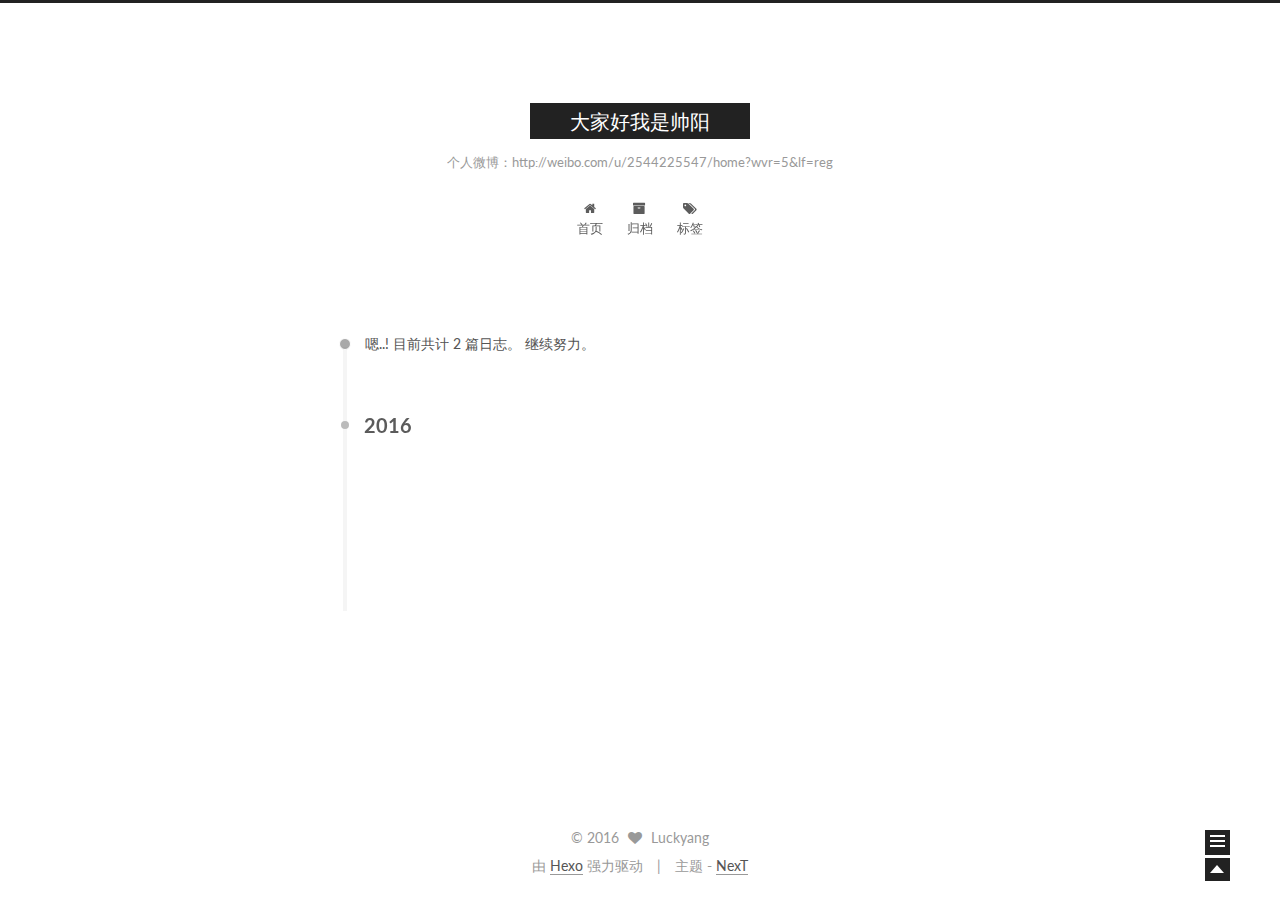
==== archives/index.html @ d1cc98b2 "newBlog" ====
<!doctype html>
<html class="theme-next   use-motion ">
<head>
  <meta charset="UTF-8"/>
<meta http-equiv="X-UA-Compatible" content="IE=edge,chrome=1" />
<meta name="viewport" content="width=device-width, initial-scale=1, maximum-scale=1"/>



<meta http-equiv="Cache-Control" content="no-transform" />
<meta http-equiv="Cache-Control" content="no-siteapp" />












  <link href="/vendors/fancybox/source/jquery.fancybox.css?v=2.1.5" rel="stylesheet" type="text/css"/>




  <link href="//fonts.googleapis.com/css?family=Lato:300,400,700,400italic&subset=latin,latin-ext" rel="stylesheet" type="text/css">



<link href="/vendors/font-awesome/css/font-awesome.min.css?v=4.4.0" rel="stylesheet" type="text/css" />

<link href="/css/main.css?v=0.4.5.2" rel="stylesheet" type="text/css" />


  <meta name="keywords" content="HEXO NEXT" />








  <link rel="shortcut icon" type="image/x-icon" href="/favicon.ico?v=0.4.5.2" />






<meta name="description">
<meta property="og:type" content="website">
<meta property="og:title" content="大家好我是帅阳">
<meta property="og:url" content="http://yoursite.com/archives/index.html">
<meta property="og:site_name" content="大家好我是帅阳">
<meta property="og:description">
<meta name="twitter:card" content="summary">
<meta name="twitter:title" content="大家好我是帅阳">
<meta name="twitter:description">



<script type="text/javascript" id="hexo.configuration">
  var CONFIG = {
    scheme: '',
    sidebar: 'post',
    motion: true
  };
</script>

  <title> 归档 | 大家好我是帅阳 </title>
</head>

<body itemscope itemtype="http://schema.org/WebPage" lang="zh-Hans">

  <!--[if lte IE 8]>
  <div style=' clear: both; height: 59px; padding:0 0 0 15px; position: relative;margin:0 auto;'>
    <a href="http://windows.microsoft.com/en-US/internet-explorer/products/ie/home?ocid=ie6_countdown_bannercode">
      <img src="http://7u2nvr.com1.z0.glb.clouddn.com/picouterie.jpg" border="0" height="42" width="820"
           alt="You are using an outdated browser. For a faster, safer browsing experience, upgrade for free today or use other browser ,like chrome firefox safari."
           style='margin-left:auto;margin-right:auto;display: block;'/>
    </a>
  </div>
<![endif]-->
  






  <div class="container one-column  page-archive ">
    <div class="headband"></div>

    <header id="header" class="header" itemscope itemtype="http://schema.org/WPHeader">
      <div class="header-inner"><div class="site-meta ">
  

  <div class="custom-logo-site-title">
    <a href="/"  class="brand" rel="start">
      <span class="logo-line-before"><i></i></span>
      <span class="site-title">大家好我是帅阳</span>
      <span class="logo-line-after"><i></i></span>
    </a>
  </div>
  <p class="site-subtitle">个人微博：http://weibo.com/u/2544225547/home?wvr=5&lf=reg</p>
</div>

<div class="site-nav-toggle">
  <button>
    <span class="btn-bar"></span>
    <span class="btn-bar"></span>
    <span class="btn-bar"></span>
  </button>
</div>

<nav class="site-nav">
  

  
    <ul id="menu" class="menu ">
      
        
        <li class="menu-item menu-item-home">
          <a href="/" rel="section">
            
              <i class="menu-item-icon fa fa-home fa-fw"></i> <br />
            
            首页
          </a>
        </li>
      
        
        <li class="menu-item menu-item-archives">
          <a href="/archives" rel="section">
            
              <i class="menu-item-icon fa fa-archive fa-fw"></i> <br />
            
            归档
          </a>
        </li>
      
        
        <li class="menu-item menu-item-tags">
          <a href="/tags" rel="section">
            
              <i class="menu-item-icon fa fa-tags fa-fw"></i> <br />
            
            标签
          </a>
        </li>
      

      
      
    </ul>
  

  
</nav>

 </div>
    </header>

    <main id="main" class="main">
      <div class="main-inner">
        <div id="content" class="content">
          

  <section id="posts" class="posts-collapse">
    <span class="archive-move-on"></span>

    <span class="archive-page-counter">
      
      
      
        
      
      嗯..! 目前共计 2 篇日志。 继续努力。
    </span>

    

      
      
      

      
        
        <div class="collection-title">
          <h2 class="archive-year motion-element" id="archive-year-2016">2016</h2>
        </div>
      
      

      

  <article class="post post-type-normal" itemscope itemtype="http://schema.org/Article">
    <header class="post-header">

      <h1 class="post-title">
        
            <a class="post-title-link" href="/2016/01/12/个人介绍/" itemprop="url">
              
                <span itemprop="name">个人介绍</span>
              
            </a>
        
      </h1>

      <div class="post-meta">
        <time class="post-time" itemprop="dateCreated"
              datetime="2016-01-12T20:15:22+08:00"
              content="2016-01-12" >
          01-12
        </time>
      </div>

    </header>
  </article>



    

      
      
      

      
      

      

  <article class="post post-type-normal" itemscope itemtype="http://schema.org/Article">
    <header class="post-header">

      <h1 class="post-title">
        
            <a class="post-title-link" href="/2016/01/10/hello-world/" itemprop="url">
              
                <span itemprop="name">Hello World</span>
              
            </a>
        
      </h1>

      <div class="post-meta">
        <time class="post-time" itemprop="dateCreated"
              datetime="2016-01-10T16:13:03+08:00"
              content="2016-01-10" >
          01-10
        </time>
      </div>

    </header>
  </article>



    

  </section>

  



        </div>

        


        

      </div>

      
        
  
  <div class="sidebar-toggle">
    <div class="sidebar-toggle-line-wrap">
      <span class="sidebar-toggle-line sidebar-toggle-line-first"></span>
      <span class="sidebar-toggle-line sidebar-toggle-line-middle"></span>
      <span class="sidebar-toggle-line sidebar-toggle-line-last"></span>
    </div>
  </div>

  <aside id="sidebar" class="sidebar">
    <div class="sidebar-inner">

      

      

      <section class="site-overview sidebar-panel  sidebar-panel-active ">
        <div class="site-author motion-element" itemprop="author" itemscope itemtype="http://schema.org/Person">
          <img class="site-author-image" src="/images/default_avatar.jpg" alt="Luckyang" itemprop="image"/>
          <p class="site-author-name" itemprop="name">Luckyang</p>
        </div>
        <p class="site-description motion-element" itemprop="description"></p>
        <nav class="site-state motion-element">
          <div class="site-state-item site-state-posts">
            <a href="/archives">
              <span class="site-state-item-count">2</span>
              <span class="site-state-item-name">日志</span>
            </a>
          </div>

          <div class="site-state-item site-state-categories">
            
              <span class="site-state-item-count">0</span>
              <span class="site-state-item-name">分类</span>
              
          </div>

          <div class="site-state-item site-state-tags">
            <a href="/tags">
              <span class="site-state-item-count">0</span>
              <span class="site-state-item-name">标签</span>
              </a>
          </div>

        </nav>

        

        <div class="links-of-author motion-element">
          
        </div>

        
        

        <div class="links-of-author motion-element">
          
        </div>

      </section>

      

    </div>
  </aside>


      
    </main>

    <footer id="footer" class="footer">
      <div class="footer-inner">
        <div class="copyright" >
  
  &copy; 
  <span itemprop="copyrightYear">2016</span>
  <span class="with-love">
    <i class="icon-next-heart fa fa-heart"></i>
  </span>
  <span class="author" itemprop="copyrightHolder">Luckyang</span>
</div>

<div class="powered-by">
  由 <a class="theme-link" href="http://hexo.io">Hexo</a> 强力驱动
</div>

<div class="theme-info">
  主题 -
  <a class="theme-link" href="https://github.com/iissnan/hexo-theme-next">
    NexT
  </a>
</div>



      </div>
    </footer>

    <div class="back-to-top"></div>
  </div>

  <script type="text/javascript" src="/vendors/jquery/index.js?v=2.1.3"></script>

  
  
  
    <script type="text/javascript">
      postMotionOptions = {stagger: 100, drag: true};
    </script>
  


  
    
    

  


  

  
  <script type="text/javascript" src="/vendors/fancybox/source/jquery.fancybox.pack.js"></script>
  <script type="text/javascript" src="/js/fancy-box.js?v=0.4.5.2"></script>


  <script type="text/javascript" src="/js/helpers.js?v=0.4.5.2"></script>
  <script type="text/javascript" src="/vendors/velocity/velocity.min.js"></script>
<script type="text/javascript" src="/vendors/velocity/velocity.ui.min.js"></script>

<script type="text/javascript" src="/js/motion.js?v=0.4.5.2" id="motion.global"></script>


  <script type="text/javascript" src="/vendors/fastclick/lib/fastclick.min.js?v=1.0.6"></script>
  <script type="text/javascript" src="/vendors/jquery_lazyload/jquery.lazyload.js?v=1.9.7"></script>

  
  
    <script type="text/javascript" id="motion.page.archive">
      $('.archive-year').velocity('transition.slideLeftIn');
    </script>
  


  <script type="text/javascript" src="/js/bootstrap.js"></script>

  
  

  
  

</body>
</html>
---- css/main.css ----
/* normalize.css v3.0.2 | MIT License | git.io/normalize */
html {
  font-family: sans-serif; /* 1 */
  -ms-text-size-adjust: 100%; /* 2 */
  -webkit-text-size-adjust: 100%; /* 2 */
}
body {
  margin: 0;
}
article,
aside,
details,
figcaption,
figure,
footer,
header,
hgroup,
main,
menu,
nav,
section,
summary {
  display: block;
}
audio,
canvas,
progress,
video {
  display: inline-block; /* 1 */
  vertical-align: baseline; /* 2 */
}
audio:not([controls]) {
  display: none;
  height: 0;
}
[hidden],
template {
  display: none;
}
a {
  background-color: transparent;
}
a:active,
a:hover {
  outline: 0;
}
abbr[title] {
  border-bottom: 1px dotted;
}
b,
strong {
  font-weight: bold;
}
dfn {
  font-style: italic;
}
h1 {
  font-size: 2em;
  margin: 0.67em 0;
}
mark {
  background: #ff0;
  color: #000;
}
small {
  font-size: 80%;
}
sub,
sup {
  font-size: 75%;
  line-height: 0;
  position: relative;
  vertical-align: baseline;
}
sup {
  top: -0.5em;
}
sub {
  bottom: -0.25em;
}
img {
  border: 0;
}
svg:not(:root) {
  overflow: hidden;
}
figure {
  margin: 1em 40px;
}
hr {
  -moz-box-sizing: content-box;
  box-sizing: content-box;
  height: 0;
}
pre {
  overflow: auto;
}
code,
kbd,
pre,
samp {
  font-family: monospace, monospace;
  font-size: 1em;
}
button,
input,
optgroup,
select,
textarea {
  color: inherit; /* 1 */
  font: inherit; /* 2 */
  margin: 0; /* 3 */
}
button {
  overflow: visible;
}
button,
select {
  text-transform: none;
}
button,
html input[type="button"],
input[type="reset"],
input[type="submit"] {
  -webkit-appearance: button; /* 2 */
  cursor: pointer; /* 3 */
}
button[disabled],
html input[disabled] {
  cursor: default;
}
button::-moz-focus-inner,
input::-moz-focus-inner {
  border: 0;
  padding: 0;
}
input {
  line-height: normal;
}
input[type="checkbox"],
input[type="radio"] {
  box-sizing: border-box; /* 1 */
  padding: 0; /* 2 */
}
input[type="number"]::-webkit-inner-spin-button,
input[type="number"]::-webkit-outer-spin-button {
  height: auto;
}
input[type="search"] {
  -webkit-appearance: textfield; /* 1 */
  -moz-box-sizing: content-box;
  -webkit-box-sizing: content-box; /* 2 */
  box-sizing: content-box;
}
input[type="search"]::-webkit-search-cancel-button,
input[type="search"]::-webkit-search-decoration {
  -webkit-appearance: none;
}
fieldset {
  border: 1px solid #c0c0c0;
  margin: 0 2px;
  padding: 0.35em 0.625em 0.75em;
}
legend {
  border: 0; /* 1 */
  padding: 0; /* 2 */
}
textarea {
  overflow: auto;
}
optgroup {
  font-weight: bold;
}
table {
  border-collapse: collapse;
  border-spacing: 0;
}
td,
th {
  padding: 0;
}
::selection {
  background: #262a30;
  color: #fff;
}
body {
  position: relative;
  font-family: Lato, "PingFang SC", "Microsoft YaHei", sans-serif;
  font-size: 14px;
  line-height: 2;
  color: #555;
  background: #fff;
}
@media (max-width: 767px) {
  body {
    padding-right: 0 !important;
  }
}
@media (min-width: 768px) and (max-width: 991px) {
  body {
    padding-right: 0 !important;
  }
}
@media (min-width: 1600px) {
  body {
    font-size: 16px;
  }
}
h1,
h2,
h3,
h4,
h5,
h6 {
  margin: 0;
  padding: 0;
  font-weight: bold;
  line-height: 1;
  font-family: Lato, "PingFang SC", "Microsoft YaHei", sans-serif;
}
h1 {
  font-size: 22px;
}
@media (max-width: 767px) {
  h1 {
    font-size: 18px;
  }
}
h2 {
  font-size: 20px;
}
@media (max-width: 767px) {
  h2 {
    font-size: 16px;
  }
}
h3 {
  font-size: 18px;
}
@media (max-width: 767px) {
  h3 {
    font-size: 14px;
  }
}
h4 {
  font-size: 16px;
}
@media (max-width: 767px) {
  h4 {
    font-size: 12px;
  }
}
h5 {
  font-size: 14px;
}
@media (max-width: 767px) {
  h5 {
    font-size: 10px;
  }
}
h6 {
  font-size: 12px;
}
@media (max-width: 767px) {
  h6 {
    font-size: 8px;
  }
}
p {
  margin: 0 0 25px 0;
}
a {
  color: #555;
  text-decoration: none;
  border-bottom: 1px solid #999;
}
a:hover {
  color: #222;
  border-bottom-color: #222;
}
ul {
  list-style: none;
}
blockquote {
  margin: 0;
  padding: 0;
}
img {
  display: block;
  margin: auto 0;
  max-width: 100%;
  height: auto;
}
h2,
h3,
h4,
h5,
h6 {
  margin: 20px 0 15px;
}
ul {
  list-style: square;
}
a {
  word-wrap: break-word;
}
hr {
  margin: 40px 0;
  height: 3px;
  border: none;
  background-color: #ddd;
  background-image: repeating-linear-gradient(-45deg, #fff, #fff 4px, transparent 4px, transparent 8px);
}
blockquote {
  padding: 0 15px;
  color: #666;
  border-left: 4px solid #ddd;
}
blockquote cite::before {
  content: "-";
  padding: 0 5px;
}
dt {
  font-weight: 700;
}
dd {
  margin: 0;
  padding: 0;
}
.pullquote {
  width: 45%;
}
.pullquote.left {
  float: left;
  margin-left: 5px;
  margin-right: 10px;
}
.pullquote.right {
  float: right;
  margin-left: 10px;
  margin-right: 5px;
}
.highlight table,
.gist table {
  width: auto;
}
.highlight table td,
.gist table td {
  border: none;
}
.highlight a,
.gist a {
  color: #222 !important;
  text-decoration: none !important;
}
.video-container {
  position: relative;
  padding-top: 60%;
  height: 0;
  overflow: hidden;
}
.video-container iframe,
.video-container object,
.video-container embed {
  position: absolute;
  top: 0;
  left: 0;
  width: 100%;
  height: 100%;
}
table {
  margin: 20px 0;
  width: 100%;
  border-collapse: collapse;
  border-spacing: 0;
  border: 1px solid #ddd;
  font-size: 14px;
}
table>tbody>tr:nth-of-type(odd) {
  background-color: #f9f9f9;
}
table>tbody>tr:hover {
  background-color: #f5f5f5;
}
caption,
th,
td {
  padding: 8px;
  text-align: left;
  vertical-align: middle;
  font-weight: normal;
}
th,
td {
  border-bottom: 3px solid #ddd;
  border-right: 1px solid #eee;
}
th {
  padding-bottom: 10px;
  font-weight: 700;
}
td {
  border-bottom-width: 1px;
}
.text-left {
  text-align: left;
}
.text-center {
  text-align: center;
}
.text-right {
  text-align: right;
}
.text-justify {
  text-align: justify;
}
.text-nowrap {
  white-space: nowrap;
}
.text-lowercase {
  text-transform: lowercase;
}
.text-uppercase {
  text-transform: uppercase;
}
.text-capitalize {
  text-transform: capitalize;
}
.center-block {
  display: block;
  margin-left: auto;
  margin-right: auto;
}
.clearfix:before,
.clearfix:after {
  content: " ";
  display: table;
}
.clearfix:after {
  clear: both;
}
.full-image.full-image.full-image {
  border: none;
  max-width: 100%;
  width: auto;
  margin: 0;
}
@media (min-width: 992px) {
  .full-image.full-image.full-image {
    max-width: none;
    width: 126%;
    margin: 0 -13%;
  }
}
.use-motion .motion-element {
  opacity: 0;
}
pre,
.highlight {
  background: #f7f7f7;
  margin: 20px 0;
  padding: 15px;
  overflow: auto;
  font-size: 13px;
  color: #4d4d4c;
  line-height: 1.6;
}
.highlight .gutter pre,
.gist .gist-file .gist-data .line-numbers {
  color: #666;
}
pre,
code {
  font-family: "Input Mono", "PT Mono", Consolas, Monaco, Menlo, monospace;
}
code {
  word-break: break-all;
  background: #eee;
  text-shadow: 0 1px #fff;
  padding: 0 0.3em;
}
pre code {
  background: none;
  text-shadow: none;
  padding: 0;
}
.highlight pre {
  border: none;
  margin: 0;
  padding: 1px;
}
.highlight table {
  margin: 0;
  width: auto;
  border: none;
}
.highlight td {
  border: none;
  padding: 0;
}
.highlight figcaption {
  font-size: 0.85em;
  color: #8e908c;
  line-height: 1em;
  margin-bottom: 1em;
}
.highlight figcaption:before,
.highlight figcaption:after {
  content: " ";
  display: table;
}
.highlight figcaption:after {
  clear: both;
}
.highlight figcaption a {
  float: right;
}
.highlight .gutter pre {
  text-align: right;
  padding-right: 20px;
}
.highlight .line {
  height: 20px;
}
.gist {
  margin: 20px 0;
  border-style: solid;
  border-color: #ccc;
  border-width: 1px 0;
  background: #f7f7f7;
  padding: 15px 40px 15px 15px;
}
.gist .gist-file {
  border: none;
  font-family: "Input Mono", "PT Mono", Consolas, Monaco, Menlo, monospace;
  margin: 0;
}
.gist .gist-file .gist-data {
  background: none;
  border: none;
}
.gist .gist-file .gist-data .line-numbers {
  background: none;
  border: none;
  padding: 0 20px 0 0;
}
.gist .gist-file .gist-data .line-data {
  padding: 0 !important;
}
.gist .gist-file .highlight {
  margin: 0;
  padding: 0;
  border: none;
}
.gist .gist-file .gist-meta {
  background: #f7f7f7;
  color: #8e908c;
  font: 13px Lato, "PingFang SC", "Microsoft YaHei", sans-serif;
  text-shadow: 0 0;
  padding: 0;
  margin-top: 1em;
  margin-left: 40px;
}
.gist .gist-file .gist-meta a {
  color: color-link;
  font-weight: normal;
}
.gist .gist-file .gist-meta a:hover {
  text-decoration: underline;
}
pre .comment {
  color: #8e908c;
}
pre .variable,
pre .attribute,
pre .tag,
pre .regexp,
pre .ruby .constant,
pre .xml .tag .title,
pre .xml .pi,
pre .xml .doctype,
pre .html .doctype,
pre .css .id,
pre .css .class,
pre .css .pseudo {
  color: #c82829;
}
pre .number,
pre .preprocessor,
pre .built_in,
pre .literal,
pre .params,
pre .constant {
  color: #f5871f;
}
pre .ruby .class .title,
pre .css .rules .attribute {
  color: #718c00;
}
pre .string,
pre .value,
pre .inheritance,
pre .header,
pre .ruby .symbol,
pre .xml .cdata {
  color: #718c00;
}
pre .title,
pre .css .hexcolor {
  color: #3e999f;
}
pre .function,
pre .python .decorator,
pre .python .title,
pre .ruby .function .title,
pre .ruby .title .keyword,
pre .perl .sub,
pre .javascript .title,
pre .coffeescript .title {
  color: #4271ae;
}
pre .keyword,
pre .javascript .function {
  color: #8959a8;
}
html,
body {
  height: 100%;
}
.container {
  position: relative;
  min-height: 100%;
}
.header-inner {
  margin: 0 auto;
  padding: 100px 0 70px;
  width: 1200px;
}
.one-column .header-inner {
  width: 700px;
}
@media (min-width: 1600px) {
  .one-column .header-inner {
    width: 900px;
  }
}
.main {
  padding-bottom: 150px;
}
.main-inner {
  margin: 0 auto;
  width: 1200px;
}
.one-column .main-inner {
  width: 700px;
}
@media (min-width: 1600px) {
  .one-column .main-inner {
    width: 900px;
  }
}
.footer {
  position: absolute;
  left: 0;
  bottom: 0;
  width: 100%;
  min-height: 50px;
}
.footer-inner {
  margin: 20px auto;
  width: 1200px;
}
.one-column .footer-inner {
  width: 700px;
}
@media (min-width: 1600px) {
  .one-column .footer-inner {
    width: 900px;
  }
}
.headband {
  height: 3px;
  background: #222;
}
.header {
  background: #fff;
}
.header-inner {
  position: relative;
}
.site-meta {
  margin: 0;
  text-align: center;
}
@media (max-width: 767px) {
  .site-meta {
    text-align: center;
  }
}
.brand {
  position: relative;
  display: inline-block;
  padding: 0 40px;
  color: #fff;
  background: #222;
  border-bottom: none;
  font-family: Lato, "PingFang SC", "Microsoft YaHei", sans-serif;
}
.brand:hover {
  color: #fff;
}
.logo {
  display: inline-block;
  margin-right: 5px;
  line-height: 36px;
  vertical-align: top;
}
.site-title {
  display: inline-block;
  vertical-align: top;
  line-height: 36px;
  font-size: 20px;
  font-weight: normal;
}
.site-subtitle {
  margin-top: 10px;
  font-size: 13px;
  color: #999;
}
.use-motion .brand {
  opacity: 0;
}
.use-motion .logo,
.use-motion .site-title,
.use-motion .site-subtitle {
  opacity: 0;
  position: relative;
  top: -10px;
}
.site-nav-toggle {
  display: none;
  position: absolute;
  top: 10px;
  left: 10px;
}
@media (max-width: 767px) {
  .site-nav-toggle {
    display: block;
  }
}
.site-nav-toggle button {
  margin-top: 2px;
  padding: 9px 10px;
  background: transparent;
  border: none;
}
@media (max-width: 767px) {
  .site-nav {
    display: none;
    margin: 0 -10px;
    clear: both;
    border-top: 1px solid #ddd;
  }
}
@media (min-width: 768px) and (max-width: 991px) {
  .site-nav {
    display: block !important;
  }
}
@media (min-width: 992px) {
  .site-nav {
    display: block !important;
  }
}
.menu {
  margin-top: 20px;
  padding-left: 0;
  text-align: center;
}
@media (max-width: 767px) {
  .menu {
    padding-left: 10px;
  }
}
.menu .menu-item {
  display: inline-block;
  margin: 0 10px;
}
@media screen and (max-width: 767px) {
  .menu .menu-item {
    margin-top: 10px;
  }
}
.menu .menu-item a {
  display: block;
  font-size: 13px;
  text-transform: capitalize;
  line-height: 1.5;
  border-bottom: 1px solid transparent;
  transition-property: border-color;
  transition-duration: 0.2s;
  transition-timing-function: ease-in-out;
  transition-delay: 0s;
}
.menu .menu-item a:hover {
  border-bottom-color: #222;
}
.use-motion .menu-item {
  opacity: 0;
}
.translation {
  margin-top: -20px;
  font-size: 14px;
  color: #999;
}
.post:last-child .post-eof.post-eof.post-eof {
  display: none;
}
.sidebar-toggle {
  position: fixed;
  right: 50px;
  bottom: 45px;
  width: 15px;
  height: 15px;
  padding: 5px;
  background: #222;
  line-height: 0;
  z-index: 1050;
  cursor: pointer;
  -webkit-transform: translateZ(0);
}
@media (min-width: 768px) and (max-width: 991px) {
  .sidebar-toggle {
    display: none;
  }
}
@media (max-width: 767px) {
  .sidebar-toggle {
    display: none;
  }
}
.sidebar-toggle-line {
  position: relative;
  display: inline-block;
  vertical-align: top;
  height: 2px;
  width: 100%;
  background: #fff;
  margin-top: 3px;
}
.sidebar-toggle-line:first-child {
  margin-top: 0;
}
.sidebar {
  width: 0;
  position: fixed;
  right: 0;
  top: 0;
  bottom: 0;
  z-index: 1040;
  box-shadow: inset 0 2px 6px #000;
  background: #222;
  -webkit-transform: translateZ(0);
}
.sidebar a {
  color: #999;
  border-bottom-color: #555;
}
.sidebar a:hover {
  color: #eee;
}
@media (min-width: 768px) and (max-width: 991px) {
  .sidebar {
    display: none !important;
  }
}
@media (max-width: 767px) {
  .sidebar {
    display: none !important;
  }
}
.sidebar-inner {
  position: relative;
  padding: 20px 10px;
  color: #999;
  text-align: center;
}
.site-author-image {
  display: block;
  margin: 0 auto;
  max-width: 96px;
  height: auto;
  border: 2px solid #333;
  padding: 2px;
}
.site-author-name {
  margin: 5px 0 0;
  color: #f5f5f5;
}
.site-description {
  margin-top: 5px;
  font-size: 14px;
  color: #555;
}
.site-state {
  overflow: hidden;
  line-height: 1.4;
}
.site-state-item {
  display: inline-block;
  padding: 0 15px;
  border-left: 1px solid #333;
}
.site-state-item:first-child {
  border-left: none;
}
.site-state-item a {
  border-bottom: none;
}
.site-state-item-count {
  display: block;
  text-align: center;
  font-size: 18px;
}
.site-state-item-name {
  font-size: 13px;
}
.feed-link {
  margin-top: 20px;
}
.feed-link a {
  display: inline-block;
  padding: 0 15px;
  color: #fc6423;
  border: 1px solid #fc6423;
  border-radius: 4px;
}
.feed-link a i {
  color: #fc6423;
  font-size: 14px;
}
.feed-link a:hover {
  color: #fff;
  background: #fc6423;
}
.feed-link a:hover i {
  color: #fff;
}
.links-of-author {
  margin-top: 20px;
}
.links-of-author a {
  display: inline-block;
  vertical-align: middle;
  margin-right: 10px;
  margin-bottom: 10px;
  border-bottom-color: #555;
  font-size: 13px;
}
.links-of-author a:before {
  display: inline-block;
  vertical-align: middle;
  margin-right: 3px;
  content: " ";
  width: 4px;
  height: 4px;
  border-radius: 50%;
  background: #65b17e;
}
.sidebar-nav {
  margin: 0 0 20px;
  padding-left: 0;
}
.sidebar-nav li {
  display: inline-block;
  cursor: pointer;
  border-bottom: 1px solid transparent;
  font-size: 15px;
}
.sidebar-nav li:hover {
  color: #f5f5f5;
}
.page-post-detail .sidebar-nav-toc {
  padding: 0 5px;
}
.page-post-detail .sidebar-nav-overview {
  margin-left: 10px;
}
.sidebar-nav .sidebar-nav-active {
  color: #87daff;
  border-bottom-color: #87daff;
}
.sidebar-nav .sidebar-nav-active:hover {
  color: #87daff;
}
.sidebar-panel {
  display: none;
}
.sidebar-panel-active {
  display: block;
}
.post-toc {
  overflow: hidden;
  position: relative;
}
.post-toc-empty {
  font-size: 14px;
  color: #666;
}
.post-toc ol {
  overflow: auto;
  margin: 0;
  padding: 0 10px 10px;
  text-align: left;
  list-style: none;
  font-size: 14px;
}
.post-toc ol a {
  color: #999;
}
.post-toc ol a:hover {
  color: #ccc;
}
.post-toc .nav .nav-child {
  display: none;
}
.post-toc .nav .active > .nav-child {
  display: block;
}
.post-toc .nav .active-current > .nav-child {
  display: block;
}
.post-toc .nav .active-current > .nav-child > .nav-item {
  display: block;
}
.post-toc .nav .active > a {
  color: #ccc;
}
.post-toc .nav .active-current > a {
  color: #87daff;
}
.post-toc .nav .active-current > a:hover {
  color: #87daff;
}
.post-toc-indicator {
  height: 20px;
  text-align: center;
  color: #fff;
  font-size: 14px;
}
.post-toc-indicator-top {
  opacity: 0;
  margin-top: 10px;
}
.post-toc-indicator-bottom {
  position: absolute;
  width: 100%;
}
.footer {
  font-size: 14px;
  color: #999;
}
.footer img {
  border: none;
}
.footer-inner {
  text-align: center;
}
.with-love {
  display: inline-block;
  margin: 0 5px;
}
.powered-by,
.theme-info {
  display: inline-block;
}
.powered-by {
  margin-right: 10px;
}
.powered-by::after {
  content: "|";
  padding-left: 10px;
}
.cc-license {
  margin-top: 10px;
  text-align: center;
}
.cc-license .cc-opacity {
  opacity: 0.7;
  border-bottom: none;
}
.cc-license .cc-opacity:hover {
  opacity: 0.9;
}
.cc-license img {
  display: inline-block;
}
@media (max-width: 767px) {
  body {
    font-size: 14px;
  }
  .header-inner,
  .one-column .header-inner,
  .main-inner,
  .one-column .main-inner,
  .main-inner .content,
  .footer-inner,
  .one-column .footer-inner {
    width: auto;
  }
  .main-inner {
    margin: 20px auto 0;
  }
  .footer-inner {
    padding: 0 10px;
  }
}
.blockquote-center,
.page-home .post-type-quote blockquote,
.page-post-detail .post-type-quote blockquote {
  position: relative;
  margin: 40px 0;
  padding: 0;
  border-left: none;
  text-align: center;
}
.blockquote-center::before,
.page-home .post-type-quote blockquote::before,
.page-post-detail .post-type-quote blockquote::before,
.blockquote-center::after,
.page-home .post-type-quote blockquote::after,
.page-post-detail .post-type-quote blockquote::after {
  position: absolute;
  content: ' ';
  display: block;
  width: 100%;
  height: 24px;
  opacity: 0.2;
  background-repeat: no-repeat;
  background-position: 0 -6px;
  background-size: 22px 22px;
}
.blockquote-center::before,
.page-home .post-type-quote blockquote::before,
.page-post-detail .post-type-quote blockquote::before {
  top: -20px;
  background-image: url("../images/quote-l.svg");
  border-top: 1px solid #ccc;
}
.blockquote-center::after,
.page-home .post-type-quote blockquote::after,
.page-post-detail .post-type-quote blockquote::after {
  bottom: -20px;
  background-image: url("../images/quote-r.svg");
  border-bottom: 1px solid #ccc;
  background-position: 100% 8px;
}
.blockquote-center p,
.page-home .post-type-quote blockquote p,
.page-post-detail .post-type-quote blockquote p,
.blockquote-center div,
.page-home .post-type-quote blockquote div,
.page-post-detail .post-type-quote blockquote div {
  text-align: center;
}
.btn {
  display: inline-block;
  padding: 0 20px;
  font-size: 15px;
  color: #fff;
  background: #222;
  border: 2px solid #222;
  text-decoration: none;
  transition-property: background-color;
  transition-duration: 0.2s;
  transition-timing-function: ease-in-out;
  transition-delay: 0s;
}
.btn:hover {
  border-color: #222;
  color: #222;
  background: #fff;
}
.btn-bar {
  display: block;
  width: 22px;
  height: 2px;
  background: #555;
  border-radius: 1px;
}
.btn-bar+.btn-bar {
  margin-top: 4px;
}
.post-body .fancybox img {
  display: block !important;
  margin: 0 auto;
  cursor: pointer;
  cursor: zoom-out;
  cursor: -webkit-zoom-in;
}
.post-body .image-caption,
.post-body .figure .caption {
  margin: 10px auto 15px;
  text-align: center;
  font-size: 14px;
  color: #999;
  font-weight: bold;
  line-height: 1;
}
.post-sticky-flag {
  display: inline-block;
  font-size: 16px;
  -ms-transform: rotate(30deg);
  transform: rotate(30deg);
}
.posts-expand {
  padding-top: 40px;
}
@media (max-width: 767px) {
  .posts-expand {
    margin: 0 20px;
  }
  .post-body pre,
  .post-body .highlight {
    margin: 0 -20px;
    padding: 10px 20px;
  }
  .post-body pre .gutter pre,
  .post-body .highlight .gutter pre {
    padding-right: 10px;
  }
}
.posts-expand .post-title {
  font-size: 26px;
  text-align: center;
  word-break: break-word;
}
@media (max-width: 767px) {
  .posts-expand .post-title {
    font-size: 22px;
  }
}
.posts-expand .post-title-link {
  display: inline-block;
  position: relative;
  color: #555;
  border-bottom: none;
  line-height: 1.2;
  vertical-align: top;
}
.posts-expand .post-title-link::before {
  content: "";
  position: absolute;
  width: 100%;
  height: 2px;
  bottom: 0;
  left: 0;
  background-color: #000;
  visibility: hidden;
  transform: scaleX(0);
  transition-duration: 0.2s;
  transition-timing-function: ease-in-out;
  transition-delay: 0s;
}
.posts-expand .post-title-link:hover::before {
  visibility: visible;
  transform: scaleX(1);
}
.posts-expand .post-title-link .fa {
  font-size: 16px;
}
.posts-expand .post-meta {
  margin: 3px 0 60px 0;
  color: #999;
  font-size: 12px;
  text-align: center;
}
.posts-expand .post-meta .post-category-list {
  display: inline-block;
  margin: 0;
  padding: 3px;
}
.posts-expand .post-meta .post-category-list-link {
  color: #999;
}
@media (max-width: 767px) {
  .posts-expand .post-comments-count {
    display: none;
  }
}
@media (min-width: 992px) {
  .posts-expand .post-body {
    text-align: justify;
  }
}
.posts-expand .post-body h2,
.posts-expand .post-body h3,
.posts-expand .post-body h4,
.posts-expand .post-body h5,
.posts-expand .post-body h6 {
  padding-top: 10px;
}
.posts-expand .post-body h2 .header-anchor,
.posts-expand .post-body h3 .header-anchor,
.posts-expand .post-body h4 .header-anchor,
.posts-expand .post-body h5 .header-anchor,
.posts-expand .post-body h6 .header-anchor {
  float: right;
  margin-left: 10px;
  color: #ccc;
  border-bottom-style: none;
  visibility: hidden;
}
.posts-expand .post-body h2 .header-anchor:hover,
.posts-expand .post-body h3 .header-anchor:hover,
.posts-expand .post-body h4 .header-anchor:hover,
.posts-expand .post-body h5 .header-anchor:hover,
.posts-expand .post-body h6 .header-anchor:hover {
  color: inherit;
}
.posts-expand .post-body h2:hover .header-anchor,
.posts-expand .post-body h3:hover .header-anchor,
.posts-expand .post-body h4:hover .header-anchor,
.posts-expand .post-body h5:hover .header-anchor,
.posts-expand .post-body h6:hover .header-anchor {
  visibility: visible;
}
.posts-expand .post-body img {
  box-sizing: border-box;
  margin: auto;
  padding: 3px;
  border: 1px solid #ddd;
}
.posts-expand .post-tags {
  margin-top: 40px;
  text-align: center;
}
.posts-expand .post-tags a {
  display: inline-block;
  margin-right: 10px;
  font-size: 13px;
}
.post-nav {
  overflow: hidden;
  margin-top: 60px;
  padding: 10px;
  white-space: nowrap;
  border-top: 1px solid #eee;
}
.post-nav-item {
  display: inline-block;
  width: 50%;
  white-space: normal;
}
.post-nav-item a {
  position: relative;
  display: inline-block;
  line-height: 25px;
  font-size: 14px;
  color: #555;
  border-bottom: none;
}
.post-nav-item a:hover {
  color: #222;
  border-bottom: none;
}
.post-nav-item a:active {
  top: 2px;
}
.post-nav-item a i {
  font-size: 12px;
}
.post-nav-prev {
  text-align: right;
}
.posts-expand .post-eof {
  display: block;
  margin: 80px auto 60px;
  width: 8%;
  height: 1px;
  background: #ccc;
  text-align: center;
}
.post-more-link {
  margin-top: 50px;
}
.posts-expand .post-body .fancybox img {
  margin: 0 auto;
}
@media (max-width: 767px) {
  .posts-collapse {
    margin: 0 20px;
  }
  .posts-collapse .post-title,
  .posts-collapse .post-meta {
    display: block;
    width: auto;
    text-align: left;
  }
}
.posts-collapse {
  margin-left: 55px;
}
@media (max-width: 767px) {
  .posts-collapse {
    margin: 0 20px;
  }
}
.posts-collapse .collection-title {
  position: relative;
  margin: 60px 0;
}
.posts-collapse .collection-title h2 {
  margin-left: 20px;
}
.posts-collapse .collection-title small {
  color: #bbb;
}
.posts-collapse .collection-title::before {
  content: " ";
  position: absolute;
  left: 0;
  top: 50%;
  margin-left: -4px;
  margin-top: -4px;
  width: 8px;
  height: 8px;
  background: #bbb;
  border-radius: 50%;
}
.posts-collapse .post {
  margin: 30px 0;
}
.posts-collapse .post-header {
  position: relative;
  transition-duration: 0.2s;
  transition-timing-function: ease-in-out;
  transition-delay: 0s;
  transition-property: border;
  border-bottom: 1px dashed #ccc;
}
.posts-collapse .post-header::before {
  content: " ";
  position: absolute;
  left: 0;
  top: 12px;
  width: 6px;
  height: 6px;
  margin-left: -4px;
  background: #bbb;
  border-radius: 50%;
  border: 1px solid #fff;
  transition-duration: 0.2s;
  transition-timing-function: ease-in-out;
  transition-delay: 0s;
  transition-property: background;
}
.posts-collapse .post-header:hover {
  border-bottom-color: #666;
}
.posts-collapse .post-header:hover::before {
  background: #222;
}
.posts-collapse .post-meta {
  position: absolute;
  font-size: 12px;
  left: 20px;
  top: 5px;
}
.posts-collapse .post-comments-count {
  display: none;
}
.posts-collapse .post-title {
  margin-left: 60px;
  font-size: 16px;
  font-weight: normal;
  font-family: Lato, "PingFang SC", "Microsoft YaHei", sans-serif;
  line-height: inherit;
}
.posts-collapse .post-title::after {
  margin-left: 3px;
  opacity: 0.6;
}
.posts-collapse .post-title a {
  color: #666;
  border-bottom: none;
}
.page-home .post-type-quote .post-header,
.page-post-detail .post-type-quote .post-header,
.page-home .post-type-quote .post-tags,
.page-post-detail .post-type-quote .post-tags {
  display: none;
}
.pagination {
  margin: 120px 0 40px;
  text-align: center;
  border-top: 1px solid #eee;
}
.page-number-basic,
.pagination .prev,
.pagination .next,
.pagination .page-number,
.pagination .space {
  display: inline-block;
  position: relative;
  top: -1px;
  margin: 0 10px;
  padding: 0 10px;
  line-height: 30px;
}
@media (max-width: 767px) {
  .page-number-basic,
  .pagination .prev,
  .pagination .next,
  .pagination .page-number,
  .pagination .space {
    margin: 0 5px;
  }
}
.pagination .prev,
.pagination .next,
.pagination .page-number {
  border-bottom: 0;
  border-top: 1px solid #eee;
  transition-property: border-color;
  transition-duration: 0.2s;
  transition-timing-function: ease-in-out;
  transition-delay: 0s;
}
.pagination .prev:hover,
.pagination .next:hover,
.pagination .page-number:hover {
  border-top-color: #222;
}
.pagination .space {
  padding: 0;
  margin: 0;
}
.pagination .prev {
  margin-left: 0;
}
.pagination .next {
  margin-right: 0;
}
.pagination .page-number.current {
  color: #fff;
  background: #ccc;
  border-top-color: #ccc;
}
@media (max-width: 767px) {
  .pagination {
    border-top: none;
  }
  .pagination .prev,
  .pagination .next,
  .pagination .page-number {
    margin-bottom: 10px;
    border-top: 0;
    border-bottom: 1px solid #eee;
  }
  .pagination .prev:hover,
  .pagination .next:hover,
  .pagination .page-number:hover {
    border-bottom-color: #222;
  }
}
.comments {
  margin: 60px 20px 0;
}
.tag-cloud {
  text-align: center;
}
.tag-cloud a {
  display: inline-block;
  margin: 10px;
}
.post-gallery {
  display: table;
  table-layout: fixed;
  width: 100%;
  border-collapse: separate;
}
.post-gallery-row {
  display: table-row;
}
.post-gallery .post-gallery-img {
  display: table-cell;
  text-align: center;
  vertical-align: middle;
  border: none;
}
.post-gallery .post-gallery-img img {
  max-width: 100%;
  max-height: 100%;
  border: none;
}
.fancybox-close,
.fancybox-close:hover {
  border: none;
}
.post .group-picture img {
  box-sizing: border-box;
  padding: 0 3px;
  border: none;
}
.post .group-picture-row {
  overflow: hidden;
  margin-top: 6px;
}
.post .group-picture-row:first-child {
  margin-top: 0;
}
.post .group-picture-column {
  float: left;
}
.page-post-detail .post-body .group-picture-column {
  float: none;
  margin-top: 10px;
  width: auto !important;
}
.page-post-detail .post-body .group-picture-column img {
  margin: 0 auto;
}
.page-archive .group-picture-container {
  overflow: hidden;
}
.page-archive .group-picture-row {
  float: left;
}
.page-archive .group-picture-row:first-child {
  margin-top: 6px;
}
.page-archive .group-picture-column {
  max-width: 150px;
  max-height: 150px;
}
.back-to-top {
  position: fixed;
  bottom: 19px;
  right: 50px;
  z-index: 1050;
  width: 15px;
  height: 13px;
  padding: 5px;
  background: #222;
  color: #fff;
  cursor: pointer;
  -webkit-transform: translateZ(0);
}
@media (max-width: 767px) {
  .back-to-top {
    display: none;
  }
}
@media (min-width: 768px) and (max-width: 991px) {
  .back-to-top {
    display: none;
  }
}
.back-to-top:before {
  display: block;
  content: " ";
  margin-top: 2px;
  width: 0;
  height: 0;
  border-width: 0 7px 8px 7px;
  border-color: transparent transparent #fff transparent;
  border-style: solid;
}
.theme-next #ds-thread #ds-reset {
  color: #555;
}
.theme-next #ds-thread #ds-reset .ds-replybox {
  margin-bottom: 30px;
}
.theme-next #ds-thread #ds-reset .ds-replybox .ds-avatar,
.theme-next #ds-reset .ds-avatar img {
  box-shadow: none;
}
.theme-next #ds-thread #ds-reset .ds-textarea-wrapper {
  border-color: #c7d4e1;
  background: none;
  border-top-right-radius: 3px;
  border-top-left-radius: 3px;
}
.theme-next #ds-thread #ds-reset .ds-textarea-wrapper textarea {
  height: 60px;
}
.theme-next #ds-reset .ds-rounded-top {
  border-radius: 0;
}
.theme-next #ds-thread #ds-reset .ds-post-toolbar {
  box-sizing: border-box;
  border: 1px solid #c7d4e1;
  background: #f6f8fa;
}
.theme-next #ds-thread #ds-reset .ds-post-options {
  height: 40px;
  border: none;
  background: none;
}
.theme-next #ds-thread #ds-reset .ds-toolbar-buttons {
  top: 11px;
}
.theme-next #ds-thread #ds-reset .ds-sync {
  top: 5px;
}
.theme-next #ds-thread #ds-reset .ds-post-button {
  top: 4px;
  right: 5px;
  width: 90px;
  height: 30px;
  border: 1px solid #c5ced7;
  border-radius: 3px;
  background-image: linear-gradient(#fbfbfc, #f5f7f9);
  color: #60676d;
}
.theme-next #ds-thread #ds-reset .ds-post-button:hover {
  background-position: 0 -30px;
  color: #60676d;
}
.theme-next #ds-thread #ds-reset .ds-comments-info {
  padding: 10px 0;
}
.theme-next #ds-thread #ds-reset .ds-sort {
  display: none;
}
.theme-next #ds-thread #ds-reset li.ds-tab a.ds-current {
  border: none;
  background: #f6f8fa;
  color: #60676d;
}
.theme-next #ds-thread #ds-reset li.ds-tab a.ds-current:hover {
  background-color: #e9f0f7;
  color: #60676d;
}
.theme-next #ds-thread #ds-reset li.ds-tab a {
  border-radius: 2px;
  padding: 5px;
}
.theme-next #ds-thread #ds-reset .ds-login-buttons p {
  color: #999;
  line-height: 36px;
}
.theme-next #ds-thread #ds-reset .ds-login-buttons .ds-service-list li {
  height: 28px;
}
.theme-next #ds-thread #ds-reset .ds-service-list a {
  background: none;
  padding: 5px;
  border: 1px solid;
  border-radius: 3px;
  text-align: center;
}
.theme-next #ds-thread #ds-reset .ds-service-list a:hover {
  color: #fff;
  background: #666;
}
.theme-next #ds-thread #ds-reset .ds-service-list .ds-weibo {
  color: #fc9b00;
  border-color: #fc9b00;
}
.theme-next #ds-thread #ds-reset .ds-service-list .ds-weibo:hover {
  background: #fc9b00;
}
.theme-next #ds-thread #ds-reset .ds-service-list .ds-qq {
  color: #60a3ec;
  border-color: #60a3ec;
}
.theme-next #ds-thread #ds-reset .ds-service-list .ds-qq:hover {
  background: #60a3ec;
}
.theme-next #ds-thread #ds-reset .ds-service-list .ds-renren {
  color: #2e7ac4;
  border-color: #2e7ac4;
}
.theme-next #ds-thread #ds-reset .ds-service-list .ds-renren:hover {
  background: #2e7ac4;
}
.theme-next #ds-thread #ds-reset .ds-service-list .ds-douban {
  color: #37994c;
  border-color: #37994c;
}
.theme-next #ds-thread #ds-reset .ds-service-list .ds-douban:hover {
  background: #37994c;
}
.theme-next #ds-thread #ds-reset .ds-service-list .ds-kaixin {
  color: #fef20d;
  border-color: #fef20d;
}
.theme-next #ds-thread #ds-reset .ds-service-list .ds-kaixin:hover {
  background: #fef20d;
}
.theme-next #ds-thread #ds-reset .ds-service-list .ds-netease {
  color: #f00;
  border-color: #f00;
}
.theme-next #ds-thread #ds-reset .ds-service-list .ds-netease:hover {
  background: #f00;
}
.theme-next #ds-thread #ds-reset .ds-service-list .ds-sohu {
  color: #ffcb05;
  border-color: #ffcb05;
}
.theme-next #ds-thread #ds-reset .ds-service-list .ds-sohu:hover {
  background: #ffcb05;
}
.theme-next #ds-thread #ds-reset .ds-service-list .ds-baidu {
  color: #2831e0;
  border-color: #2831e0;
}
.theme-next #ds-thread #ds-reset .ds-service-list .ds-baidu:hover {
  background: #2831e0;
}
.theme-next #ds-thread #ds-reset .ds-service-list .ds-google {
  color: #166bec;
  border-color: #166bec;
}
.theme-next #ds-thread #ds-reset .ds-service-list .ds-google:hover {
  background: #166bec;
}
.theme-next #ds-thread #ds-reset .ds-service-list .ds-weixin {
  color: #00ce0d;
  border-color: #00ce0d;
}
.theme-next #ds-thread #ds-reset .ds-service-list .ds-weixin:hover {
  background: #00ce0d;
}
.theme-next #ds-thread #ds-reset .ds-service-list .ds-more-services {
  border: none;
}
.theme-next #ds-thread #ds-reset .ds-service-list .ds-more-services:hover {
  background: none;
}
.theme-next .this_ua {
  background-color: #ccc !important;
  border-radius: 4px;
  padding: 0 5px !important;
  margin: 1px 1px !important;
  border: 1px solid #bbb !important;
  color: #fff;
  display: inline-block !important;
}
.theme-next .this_ua.admin {
  background-color: #d9534f !important;
  border-color: #d9534f !important;
}
.theme-next .this_ua.platform.iOS,
.theme-next .this_ua.platform.Mac,
.theme-next .this_ua.platform.Windows {
  background-color: #39b3d7 !important;
  border-color: #46b8da !important;
}
.theme-next .this_ua.platform.Linux {
  background-color: #3a3a3a !important;
  border-color: #1f1f1f !important;
}
.theme-next .this_ua.platform.Android {
  background-color: #00c47d !important;
  border-color: #01b171 !important;
}
.theme-next .this_ua.browser.Mobile,
.theme-next .this_ua.browser.Chrome {
  background-color: #5cb85c !important;
  border-color: #4cae4c !important;
}
.theme-next .this_ua.browser.Firefox {
  background-color: #f0ad4e !important;
  border-color: #eea236 !important;
}
.theme-next .this_ua.browser.Maxthon,
.theme-next .this_ua.browser.IE {
  background-color: #428bca !important;
  border-color: #357ebd !important;
}
.theme-next .this_ua.browser.baidu,
.theme-next .this_ua.browser.UCBrowser,
.theme-next .this_ua.browser.Opera {
  background-color: #d9534f !important;
  border-color: #d43f3a !important;
}
.theme-next .this_ua.browser.Android,
.theme-next .this_ua.browser.QQBrowser {
  background-color: #78ace9 !important;
  border-color: #4cae4c !important;
}
.post-spread {
  margin-top: 20px;
  text-align: center;
}
.jiathis_style {
  display: inline-block;
}
.jiathis_style a {
  border: none;
}
.use-motion .post {
  opacity: 0;
}
.page-archive .archive-page-counter {
  position: relative;
  top: 3px;
  left: 20px;
}
@media (max-width: 767px) {
  .page-archive .archive-page-counter {
    top: 5px;
  }
}
.page-archive .posts-collapse {
  position: relative;
}
.page-archive .posts-collapse::after {
  top: 20px;
  left: 0;
  margin-left: -2px;
  width: 4px;
  height: 100%;
  background: #f5f5f5;
  z-index: -1;
}
.page-archive .posts-collapse .archive-move-on {
  position: absolute;
  top: 11px;
  left: 0;
  margin-left: -6px;
  width: 10px;
  height: 10px;
  opacity: 0.5;
  background: #555;
  border: 1px solid #fff;
  border-radius: 50%;
}
.page-archive .posts-collapse::before,
.page-archive .posts-collapse::after {
  content: " ";
  position: absolute;
}
.page-post-detail .sidebar-toggle-line {
  background: #87daff;
}
.page-post-detail .comments {
  overflow: hidden;
}
.category-all-page .category-all-title {
  text-align: center;
}
.category-all-page .category-all {
  margin-top: 20px;
}
.category-all-page .category-list {
  margin: 0;
  padding: 0;
  list-style: none;
}
.category-all-page .category-list-item {
  display: inline-block;
  margin: 10px;
}
.category-all-page .category-list-count {
  color: #bbb;
}
.category-all-page .category-list-count:before {
  display: inline;
  content: " (";
}
.category-all-page .category-list-count:after {
  display: inline;
  content: ") ";
}
.custom-logo .site-meta-headline {
  text-align: center;
}
.custom-logo .brand {
  background: none;
}
.custom-logo .site-title {
  margin: 10px auto 0;
  font-size: 24px;
  color: #222;
}
.custom-logo .site-title a {
  border: none;
}
.custom-logo-image {
  margin: 0 auto;
  padding: 5px;
  max-width: 150px;
  background: #fff;
}
@media (max-width: 767px) {
  .site-nav {
    position: absolute;
    left: 0;
    top: 52px;
    margin: 0;
    width: 100%;
    background: #fff;
    border-bottom: 1px solid #ddd;
  }
}
@media (max-width: 767px) {
  .menu {
    text-align: left;
  }
}
@media (max-width: 767px) {
  .menu .menu-item {
    display: block;
    margin-left: 0;
    vertical-align: top;
  }
}
@media (max-width: 767px) {
  .menu .menu-item br {
    display: none;
  }
}
@media (max-width: 767px) {
  .menu .menu-item-icon {
    font-size: 15px;
  }
}
.site-search {
  position: absolute;
  top: 0;
  right: 0;
  font-size: 0;
}
@media (max-width: 767px) {
  .site-search {
    position: static;
  }
}
.site-search form {
  position: relative;
  vertical-align: top;
  background: #222;
  height: 30px;
  z-index: 10;
}
@media (max-width: 767px) {
  .site-search form {
    background: none;
  }
}
.site-search form input {
  border: none;
  color: #ccc;
  background: transparent url("/images/searchicon.png") no-repeat 10px 40%;
  background-size: 15px 15px;
}
@media (max-width: 767px) {
  .site-search form input {
    color: #222;
  }
}
.use-motion .site-search form {
  top: -50px;
}
@media (max-width: 767px) {
  .use-motion .site-search form {
    top: 0 !important;
  }
}
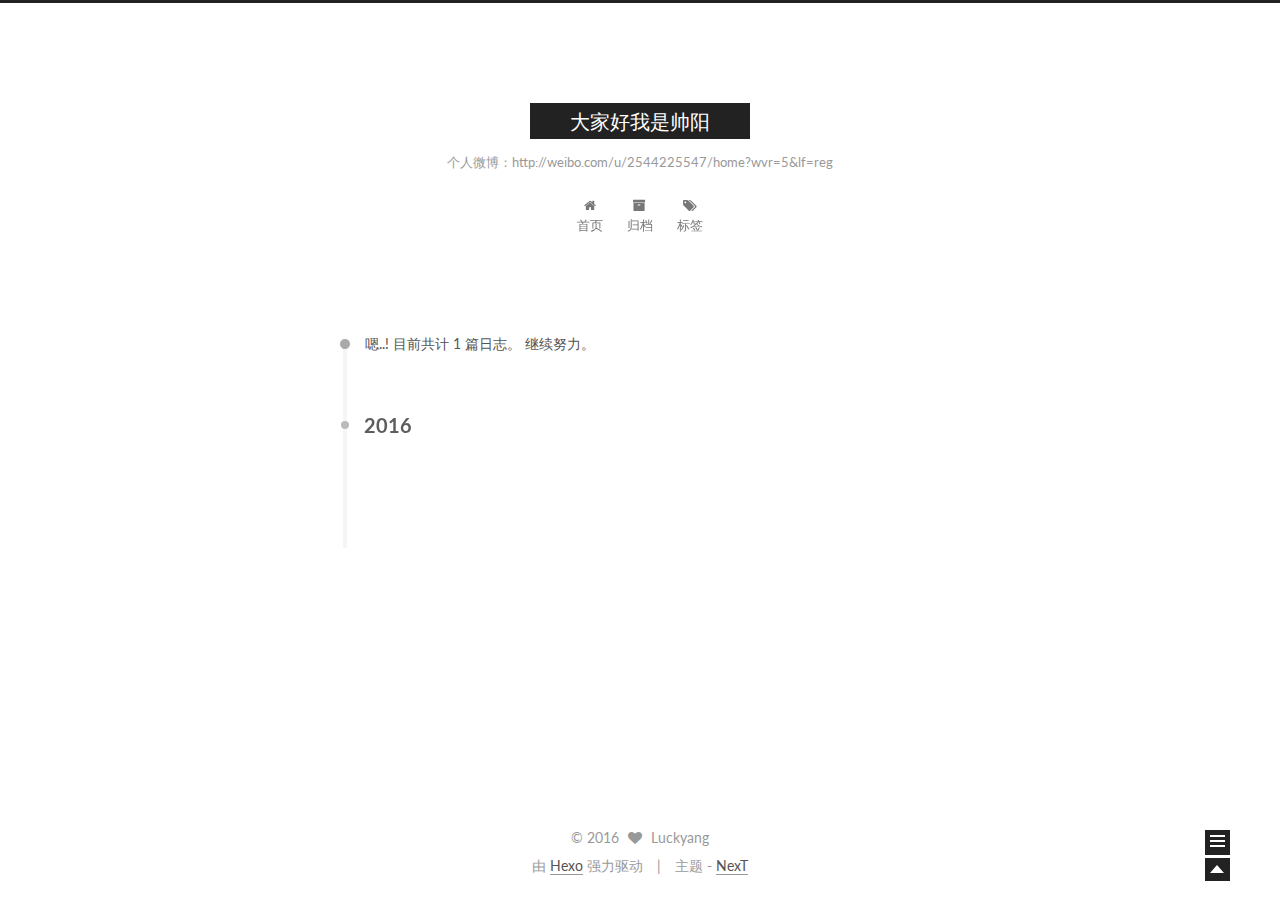
==== commit ef256bdc: "test" ====
--- a/archives/index.html
+++ b/archives/index.html
@@ -179,7 +179,7 @@
       
         
       
-      嗯..! 目前共计 2 篇日志。 继续努力。
+      嗯..! 目前共计 1 篇日志。 继续努力。
     </span>
 
     
@@ -226,43 +226,6 @@
 
     
 
-      
-      
-      
-
-      
-      
-
-      
-
-  <article class="post post-type-normal" itemscope itemtype="http://schema.org/Article">
-    <header class="post-header">
-
-      <h1 class="post-title">
-        
-            <a class="post-title-link" href="/2016/01/10/hello-world/" itemprop="url">
-              
-                <span itemprop="name">Hello World</span>
-              
-            </a>
-        
-      </h1>
-
-      <div class="post-meta">
-        <time class="post-time" itemprop="dateCreated"
-              datetime="2016-01-10T16:13:03+08:00"
-              content="2016-01-10" >
-          01-10
-        </time>
-      </div>
-
-    </header>
-  </article>
-
-
-
-    
-
   </section>
 
   
@@ -305,7 +268,7 @@
         <nav class="site-state motion-element">
           <div class="site-state-item site-state-posts">
             <a href="/archives">
-              <span class="site-state-item-count">2</span>
+              <span class="site-state-item-count">1</span>
               <span class="site-state-item-name">日志</span>
             </a>
           </div>
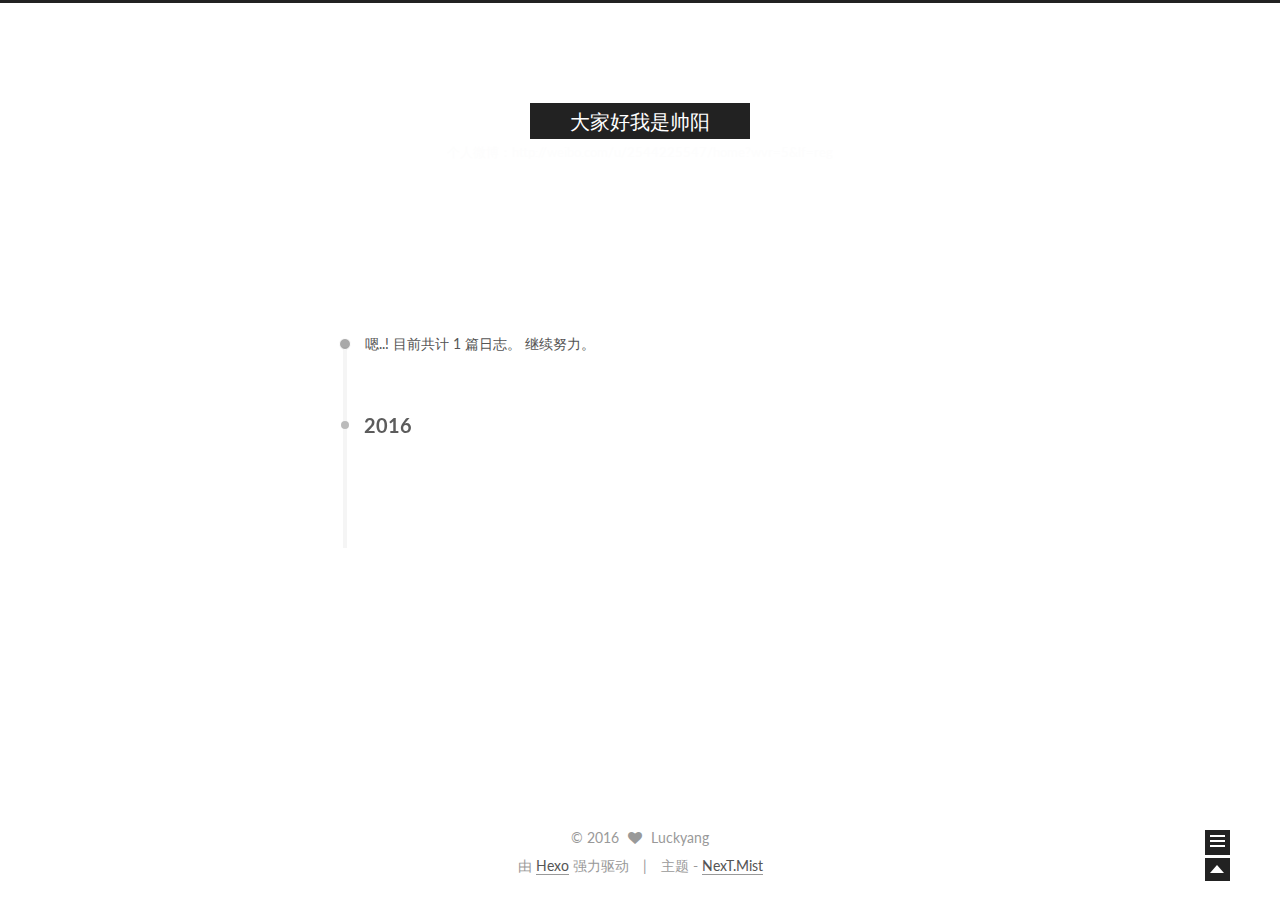
==== commit 59172743: "new" ====
--- a/archives/index.html
+++ b/archives/index.html
@@ -65,7 +65,7 @@
 
 <script type="text/javascript" id="hexo.configuration">
   var CONFIG = {
-    scheme: '',
+    scheme: 'Mist',
     sidebar: 'post',
     motion: true
   };
@@ -203,9 +203,9 @@
 
       <h1 class="post-title">
         
-            <a class="post-title-link" href="/2016/01/12/个人介绍/" itemprop="url">
+            <a class="post-title-link" href="/2016/01/12/关于我/" itemprop="url">
               
-                <span itemprop="name">个人介绍</span>
+                <span itemprop="name">关于我</span>
               
             </a>
         
@@ -213,7 +213,7 @@
 
       <div class="post-meta">
         <time class="post-time" itemprop="dateCreated"
-              datetime="2016-01-12T20:15:22+08:00"
+              datetime="2016-01-12T20:49:35+08:00"
               content="2016-01-12" >
           01-12
         </time>
@@ -332,7 +332,7 @@
 <div class="theme-info">
   主题 -
   <a class="theme-link" href="https://github.com/iissnan/hexo-theme-next">
-    NexT
+    NexT.Mist
   </a>
 </div>
 
--- a/css/main.css
+++ b/css/main.css
@@ -965,7 +965,7 @@
   width: 4px;
   height: 4px;
   border-radius: 50%;
-  background: #65b17e;
+  background: #ffff34;
 }
 .sidebar-nav {
   margin: 0 0 20px;
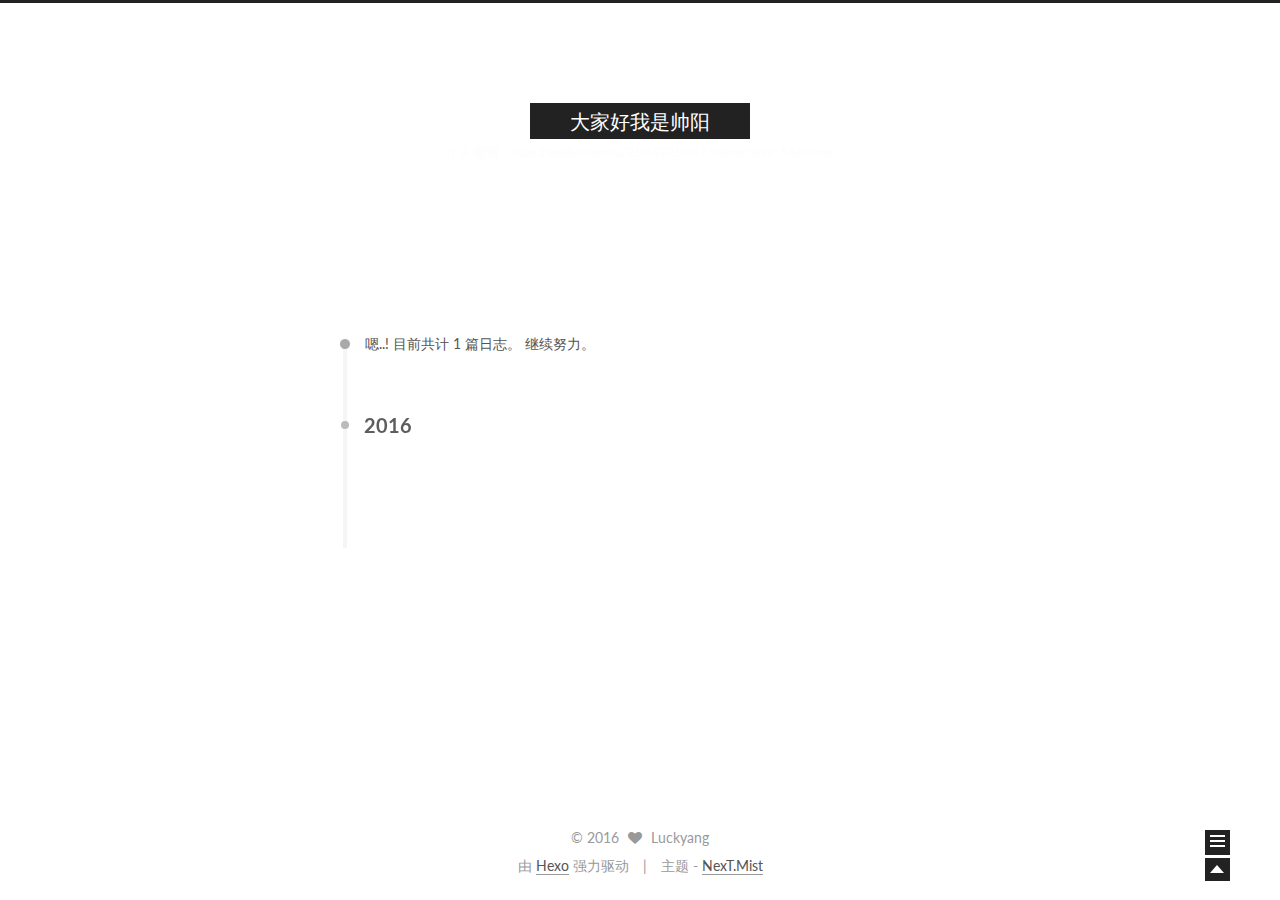
==== commit 6976a52d: "new" ====
--- a/archives/index.html
+++ b/archives/index.html
@@ -293,6 +293,16 @@
 
         <div class="links-of-author motion-element">
           
+            
+              <span class="links-of-author-item">
+                <a href="http://weibo.com/u/2544225547/home?wvr=5&lf=reg" target="_blank">
+                  
+                    <i class="fa fa-globe"></i> weibo
+                  
+                </a>
+              </span>
+            
+          
         </div>
 
         
@@ -357,11 +367,28 @@
 
   
     
-    
-
-  
-
-
+
+  
+    
+  
+
+  <script type="text/javascript">
+    var duoshuoQuery = {short_name:"Luckyang"};
+    (function() {
+      var ds = document.createElement('script');
+      ds.type = 'text/javascript';ds.async = true;
+      ds.id = 'duoshuo-script';
+      ds.src = (document.location.protocol == 'https:' ? 'https:' : 'http:') + '//static.duoshuo.com/embed.js';
+      ds.charset = 'UTF-8';
+      (document.getElementsByTagName('head')[0]
+      || document.getElementsByTagName('body')[0]).appendChild(ds);
+    })();
+  </script>
+    
+     
+
+
+    
   
 
   
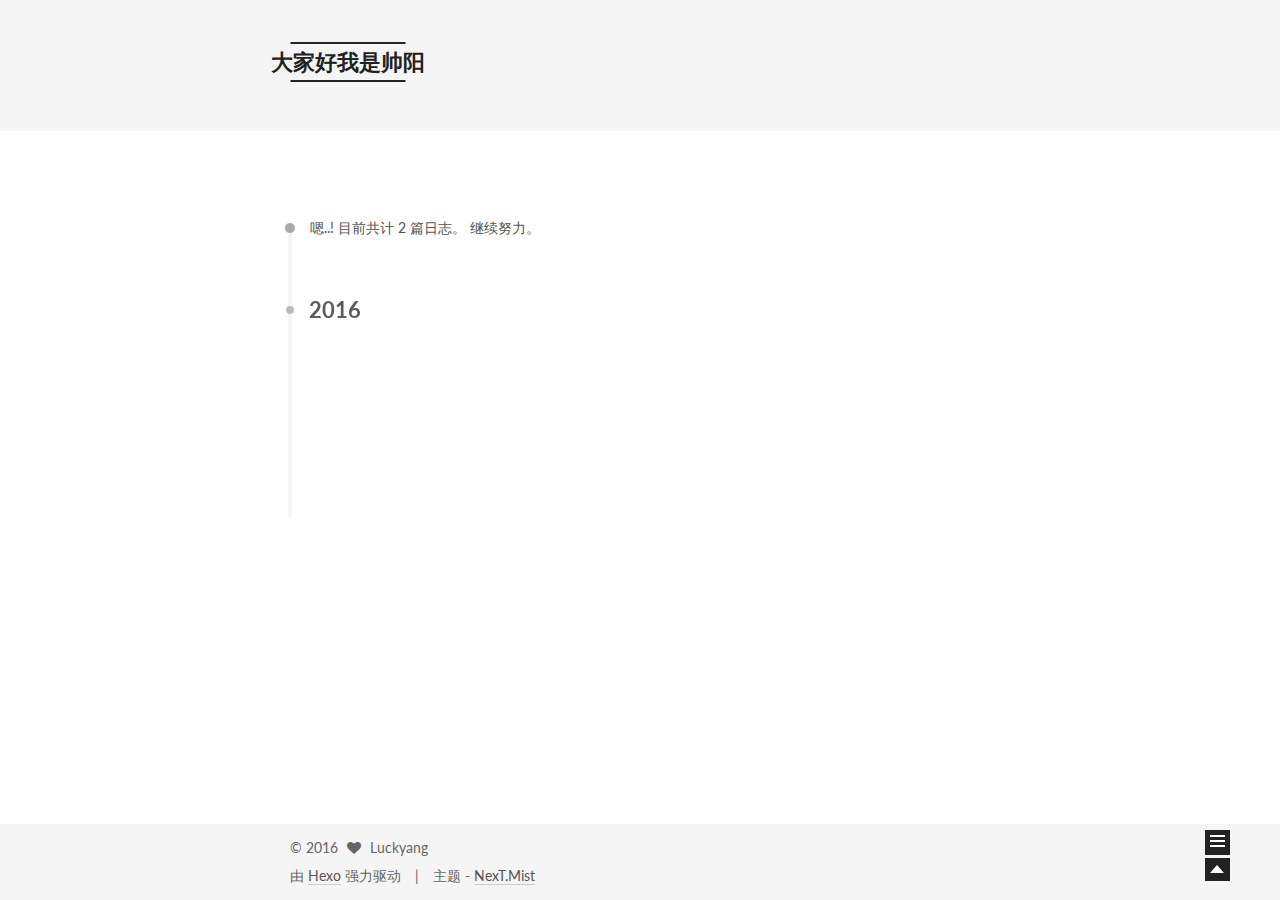
==== commit 855f2d20: "test" ====
--- a/archives/index.html
+++ b/archives/index.html
@@ -179,7 +179,7 @@
       
         
       
-      嗯..! 目前共计 1 篇日志。 继续努力。
+      嗯..! 目前共计 2 篇日志。 继续努力。
     </span>
 
     
@@ -193,6 +193,43 @@
         <div class="collection-title">
           <h2 class="archive-year motion-element" id="archive-year-2016">2016</h2>
         </div>
+      
+      
+
+      
+
+  <article class="post post-type-normal" itemscope itemtype="http://schema.org/Article">
+    <header class="post-header">
+
+      <h1 class="post-title">
+        
+            <a class="post-title-link" href="/2016/01/13/test/" itemprop="url">
+              
+                <span itemprop="name">test</span>
+              
+            </a>
+        
+      </h1>
+
+      <div class="post-meta">
+        <time class="post-time" itemprop="dateCreated"
+              datetime="2016-01-13T20:18:11+08:00"
+              content="2016-01-13" >
+          01-13
+        </time>
+      </div>
+
+    </header>
+  </article>
+
+
+
+    
+
+      
+      
+      
+
       
       
 
@@ -268,7 +305,7 @@
         <nav class="site-state motion-element">
           <div class="site-state-item site-state-posts">
             <a href="/archives">
-              <span class="site-state-item-count">1</span>
+              <span class="site-state-item-count">2</span>
               <span class="site-state-item-name">日志</span>
             </a>
           </div>
--- a/css/main.css
+++ b/css/main.css
@@ -219,51 +219,51 @@
   font-family: Lato, "PingFang SC", "Microsoft YaHei", sans-serif;
 }
 h1 {
+  font-size: 24px;
+}
+@media (max-width: 767px) {
+  h1 {
+    font-size: 20px;
+  }
+}
+h2 {
   font-size: 22px;
 }
 @media (max-width: 767px) {
-  h1 {
+  h2 {
     font-size: 18px;
   }
 }
-h2 {
+h3 {
   font-size: 20px;
 }
 @media (max-width: 767px) {
-  h2 {
+  h3 {
     font-size: 16px;
   }
 }
-h3 {
+h4 {
   font-size: 18px;
 }
 @media (max-width: 767px) {
-  h3 {
+  h4 {
     font-size: 14px;
   }
 }
-h4 {
+h5 {
   font-size: 16px;
 }
 @media (max-width: 767px) {
-  h4 {
+  h5 {
     font-size: 12px;
   }
 }
-h5 {
+h6 {
   font-size: 14px;
 }
 @media (max-width: 767px) {
-  h5 {
+  h6 {
     font-size: 10px;
-  }
-}
-h6 {
-  font-size: 12px;
-}
-@media (max-width: 767px) {
-  h6 {
-    font-size: 8px;
   }
 }
 p {
@@ -690,7 +690,7 @@
 }
 .site-meta {
   margin: 0;
-  text-align: center;
+  text-align: left;
 }
 @media (max-width: 767px) {
   .site-meta {
@@ -701,13 +701,13 @@
   position: relative;
   display: inline-block;
   padding: 0 40px;
-  color: #fff;
+  color: #222;
   background: #222;
   border-bottom: none;
   font-family: Lato, "PingFang SC", "Microsoft YaHei", sans-serif;
 }
 .brand:hover {
-  color: #fff;
+  color: #222;
 }
 .logo {
   display: inline-block;
@@ -965,7 +965,7 @@
   width: 4px;
   height: 4px;
   border-radius: 50%;
-  background: #ffff34;
+  background: #fff1ff;
 }
 .sidebar-nav {
   margin: 0 0 20px;
@@ -1375,7 +1375,7 @@
 }
 .posts-expand .post-eof {
   display: block;
-  margin: 80px auto 60px;
+  margin: $post-eof-margin-top auto $post-eof-margin-bottom;
   width: 8%;
   height: 1px;
   background: #ccc;
@@ -1399,7 +1399,7 @@
   }
 }
 .posts-collapse {
-  margin-left: 55px;
+  margin-left: 0;
 }
 @media (max-width: 767px) {
   .posts-collapse {
@@ -1968,98 +1968,329 @@
   display: inline;
   content: ") ";
 }
-.custom-logo .site-meta-headline {
-  text-align: center;
-}
-.custom-logo .brand {
+h1,
+h2,
+h3,
+h4,
+h5,
+h6 {
+  margin: 20px 0 10px;
+}
+p {
+  margin: 0 0 25px 0;
+}
+a {
+  border-bottom-color: #ccc;
+}
+hr {
+  margin: 20px 0;
+  height: 2px;
+}
+ul li {
+  list-style: circle;
+}
+.header {
+  background: #f5f5f5;
+}
+.header-inner {
+  margin-bottom: 80px;
+  padding: 40px 0;
+}
+.header-inner:before,
+.header-inner:after {
+  content: " ";
+  display: table;
+}
+.header-inner:after {
+  clear: both;
+}
+@media (max-width: 767px) {
+  .header-inner {
+    margin-bottom: 50px;
+    padding: 10px;
+  }
+}
+.site-meta {
+  float: left;
+  margin-left: -20px;
+}
+@media (max-width: 767px) {
+  .site-meta {
+    margin-left: 10px;
+  }
+}
+.site-meta .brand {
+  padding: 2px 1px;
   background: none;
 }
-.custom-logo .site-title {
-  margin: 10px auto 0;
-  font-size: 24px;
-  color: #222;
-}
-.custom-logo .site-title a {
-  border: none;
-}
-.custom-logo-image {
+@media (max-width: 767px) {
+  .site-meta .brand {
+    display: block;
+  }
+}
+.site-meta .logo {
+  display: none;
+}
+.site-meta .site-title {
+  font-size: 22px;
+  font-weight: bolder;
+}
+@media (max-width: 767px) {
+  .site-meta .site-title {
+    line-height: 34px;
+  }
+}
+.logo-line-before,
+.logo-line-after {
+  display: block;
+  overflow: hidden;
   margin: 0 auto;
-  padding: 5px;
-  max-width: 150px;
-  background: #fff;
-}
-@media (max-width: 767px) {
-  .site-nav {
-    position: absolute;
-    left: 0;
-    top: 52px;
+  width: 75%;
+}
+@media (max-width: 767px) {
+  .logo-line-before,
+  .logo-line-after {
+    display: none;
+  }
+}
+.logo-line-before i,
+.logo-line-after i {
+  position: relative;
+  display: block;
+  height: 2px;
+  background: #222;
+}
+@media (max-width: 767px) {
+  .logo-line-before i,
+  .logo-line-after i {
+    height: 3px;
+  }
+}
+.use-motion .logo-line-before i {
+  left: -100%;
+}
+.use-motion .logo-line-after i {
+  right: -100%;
+}
+.site-subtitle {
+  display: none;
+}
+.site-nav-toggle {
+  position: static;
+  float: right;
+}
+.menu {
+  float: right;
+  margin: 8px 0 0 20px;
+  padding: 0 20px;
+}
+@media (max-width: 767px) {
+  .menu {
     margin: 0;
-    width: 100%;
-    background: #fff;
-    border-bottom: 1px solid #ddd;
-  }
-}
-@media (max-width: 767px) {
-  .menu {
-    text-align: left;
-  }
+    padding: 0;
+  }
+}
+.menu br {
+  display: none;
+}
+.menu .menu-item {
+  margin: 0;
 }
 @media (max-width: 767px) {
   .menu .menu-item {
     display: block;
-    margin-left: 0;
-    vertical-align: top;
-  }
-}
-@media (max-width: 767px) {
-  .menu .menu-item br {
-    display: none;
-  }
-}
-@media (max-width: 767px) {
-  .menu .menu-item-icon {
-    font-size: 15px;
-  }
+  }
+}
+.menu .menu-item a {
+  padding: 5px 10px;
+  background: none;
+  border: none;
+  transition-property: background;
+}
+@media (max-width: 767px) {
+  .menu .menu-item a {
+    text-align: left;
+  }
+}
+.menu .menu-item a:hover {
+  background: #e1e1e1;
+}
+.menu a::before {
+  display: none;
+}
+@media (max-width: 767px) {
+  .menu a::before {
+    display: block;
+  }
+}
+@media (max-width: 767px) {
+  .menu {
+    float: none;
+  }
+}
+.menu-left {
+  float: left;
+}
+@media (max-width: 767px) {
+  .menu-left {
+    float: none;
+  }
+}
+.menu-item-icon {
+  display: none;
+}
+.posts-expand {
+  padding-top: 0;
+}
+.posts-expand .post-title,
+.posts-expand .post-meta {
+  text-align: left;
+}
+@media (max-width: 767px) {
+  .posts-expand .post-title,
+  .posts-expand .post-meta {
+    text-align: center;
+  }
+}
+.posts-expand .post-eof {
+  display: none;
+}
+.posts-expand .post {
+  margin-top: 120px;
+}
+.posts-expand .post:first-child {
+  margin-top: 0;
+}
+.posts-expand .post-meta {
+  margin-top: 5px;
+  margin-bottom: 20px;
+}
+.posts-expand .post-title {
+  position: relative;
+  font-size: 26px;
+  font-weight: 400;
+}
+@media (max-width: 767px) {
+  .posts-expand .post-title {
+    font-size: 20px;
+  }
+}
+@media (min-width: 1600px) {
+  .posts-expand .post-title {
+    font-size: 26px;
+  }
+}
+.posts-expand .post-title:hover:before {
+  background: #222;
+}
+.posts-expand .post-body img {
+  margin: 0;
+}
+.posts-expand .post-tags {
+  text-align: left;
+}
+.posts-expand .post-tags a {
+  padding: 1px 5px;
+  background: #f5f5f5;
+  border-bottom: none;
+}
+.posts-expand .post-tags a:hover {
+  background: #ccc;
+}
+.posts-expand .post-nav {
+  margin-top: 40px;
+}
+.post-more-link {
+  margin-top: 20px;
+  text-align: left;
+}
+.post-more-link a {
+  padding: 0;
+  font-size: 14px;
+  color: #666;
+  background: none;
+  border: none;
+  border-bottom: 2px solid #666;
+  transition-property: border;
+}
+@media (max-width: 767px) {
+  .post-more-link a {
+    font-size: 12px;
+  }
+}
+@media (min-width: 1600px) {
+  .post-more-link a {
+    font-size: 16px;
+  }
+}
+.post-more-link a:hover {
+  border-bottom-color: #222;
+}
+.btn {
+  padding: 0 10px;
+  border-width: 2px;
+  border-radius: 0;
+}
+.headband {
+  display: none;
 }
 .site-search {
-  position: absolute;
-  top: 0;
-  right: 0;
-  font-size: 0;
+  float: right;
+  margin-top: 8px;
 }
 @media (max-width: 767px) {
   .site-search {
-    position: static;
-  }
-}
-.site-search form {
-  position: relative;
-  vertical-align: top;
-  background: #222;
-  height: 30px;
-  z-index: 10;
-}
-@media (max-width: 767px) {
-  .site-search form {
-    background: none;
-  }
-}
-.site-search form input {
+    float: none;
+    padding: 0 10px;
+  }
+}
+.site-search input {
+  padding: 3px;
   border: none;
-  color: #ccc;
-  background: transparent url("/images/searchicon.png") no-repeat 10px 40%;
-  background-size: 15px 15px;
-}
-@media (max-width: 767px) {
-  .site-search form input {
-    color: #222;
-  }
-}
-.use-motion .site-search form {
-  top: -50px;
-}
-@media (max-width: 767px) {
-  .use-motion .site-search form {
-    top: 0 !important;
-  }
-}
+  padding-left: 18px;
+  border-radius: 0;
+  width: 140px;
+  background: url("[data-uri]") no-repeat 0 50%;
+  background-size: 12px 12px;
+  outline: none;
+  border-bottom: 1px solid #999;
+  opacity: 0.5;
+}
+.site-search input:focus {
+  opacity: 1;
+}
+.page-post-detail .post-title,
+.page-post-detail .post-meta {
+  text-align: center;
+}
+.page-post-detail .post-title:before {
+  display: none;
+}
+.page-post-detail .post-meta {
+  margin-bottom: 60px;
+}
+.pagination {
+  margin: 120px 0 0;
+  text-align: left;
+}
+@media (max-width: 767px) {
+  .pagination {
+    margin: 80px 10px 0;
+    text-align: center;
+  }
+}
+.footer {
+  margin-top: 80px;
+  padding: 10px 0;
+  background: #f5f5f5;
+  color: #666;
+}
+.footer-inner {
+  margin: 0 auto;
+  text-align: left;
+}
+@media (max-width: 767px) {
+  .footer-inner {
+    text-align: center;
+  }
+}
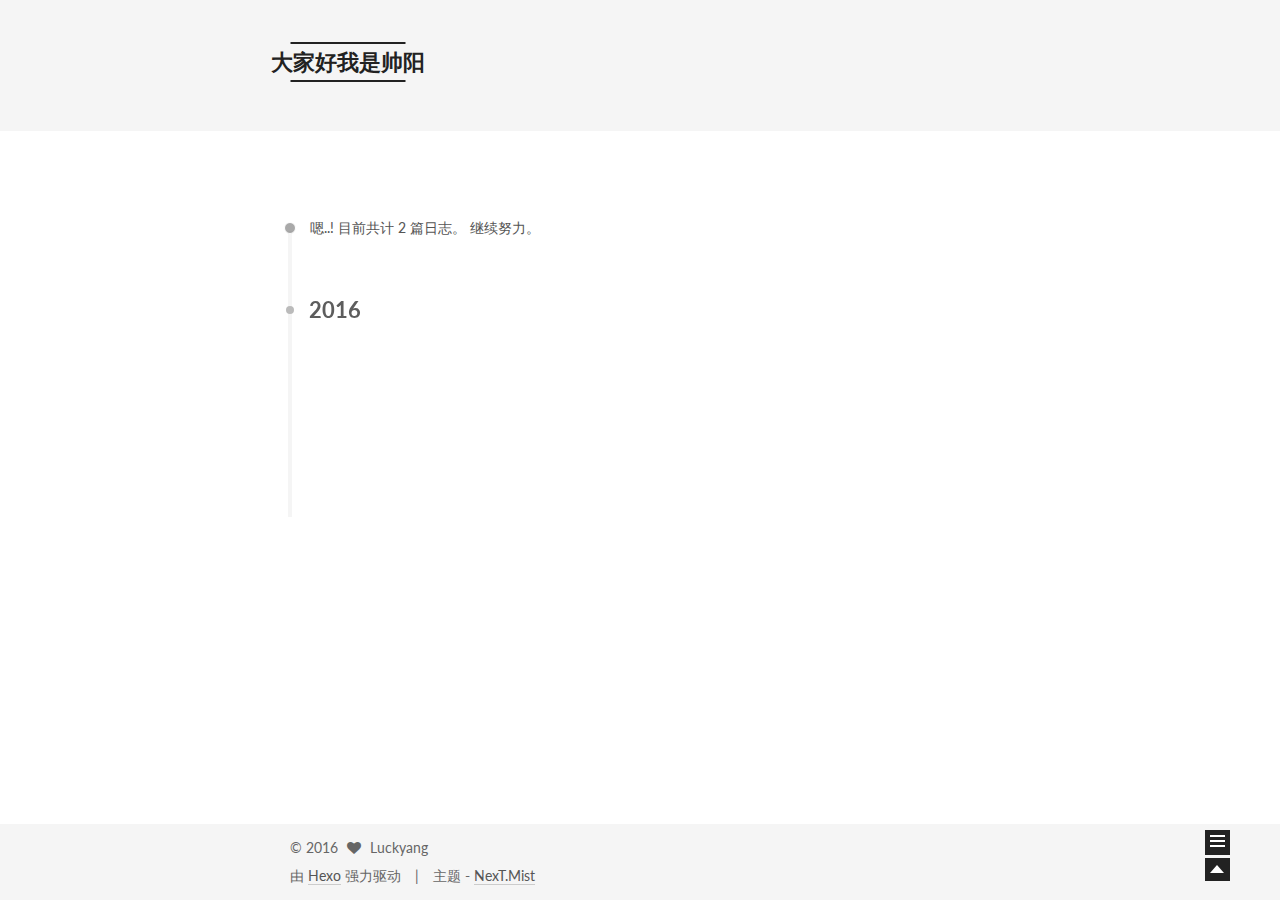
==== commit cc23023e: "test" ====
--- a/archives/index.html
+++ b/archives/index.html
@@ -150,6 +150,16 @@
               <i class="menu-item-icon fa fa-tags fa-fw"></i> <br />
             
             标签
+          </a>
+        </li>
+      
+        
+        <li class="menu-item menu-item-guestbook">
+          <a href="/guestbook" rel="section">
+            
+              <i class="menu-item-icon fa fa-question-circle fa-fw"></i> <br />
+            
+            留言
           </a>
         </li>
       
--- a/css/main.css
+++ b/css/main.css
@@ -965,7 +965,7 @@
   width: 4px;
   height: 4px;
   border-radius: 50%;
-  background: #fff1ff;
+  background: #470917;
 }
 .sidebar-nav {
   margin: 0 0 20px;
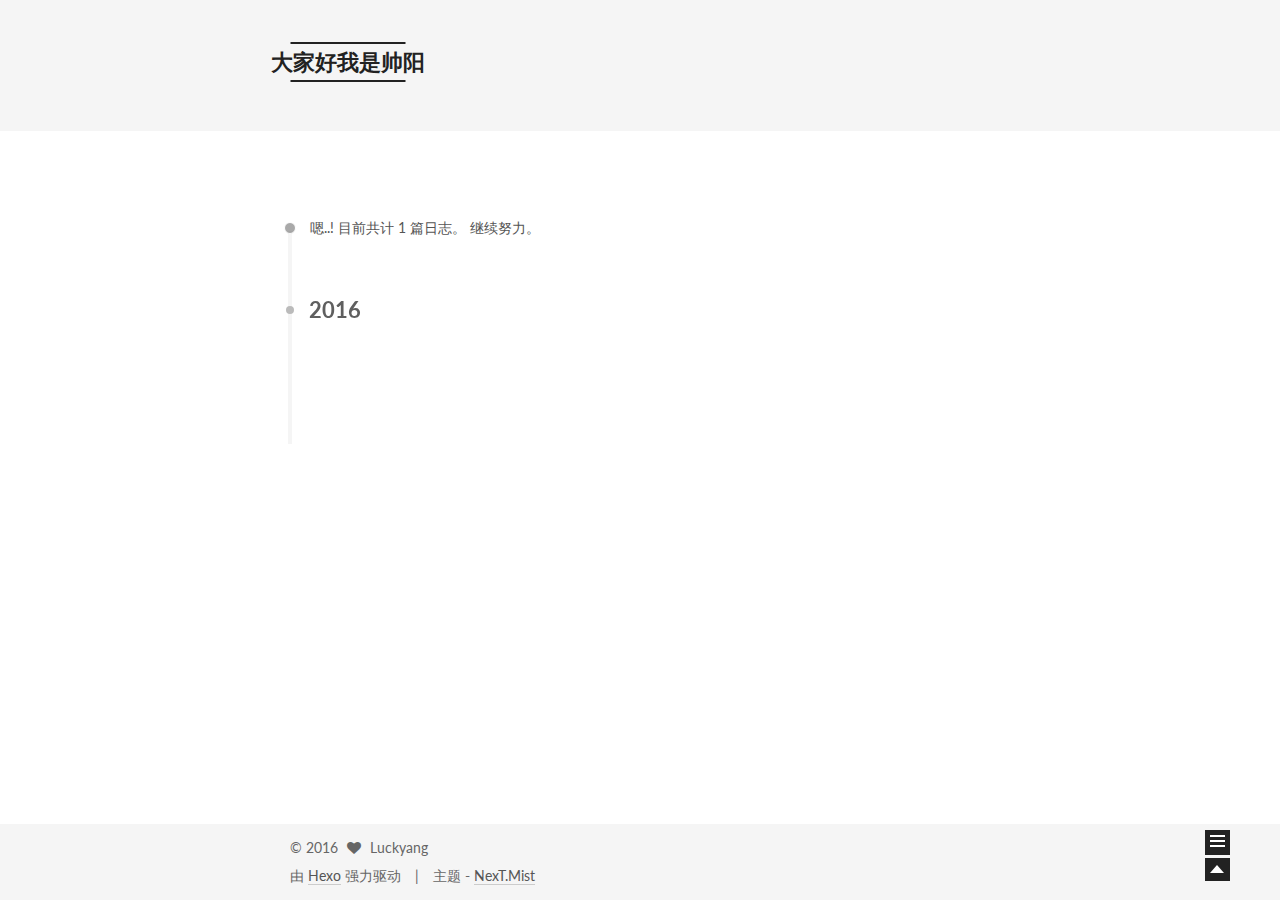
==== commit 9c7421c2: "new" ====
--- a/archives/index.html
+++ b/archives/index.html
@@ -189,7 +189,7 @@
       
         
       
-      嗯..! 目前共计 2 篇日志。 继续努力。
+      嗯..! 目前共计 1 篇日志。 继续努力。
     </span>
 
     
@@ -203,43 +203,6 @@
         <div class="collection-title">
           <h2 class="archive-year motion-element" id="archive-year-2016">2016</h2>
         </div>
-      
-      
-
-      
-
-  <article class="post post-type-normal" itemscope itemtype="http://schema.org/Article">
-    <header class="post-header">
-
-      <h1 class="post-title">
-        
-            <a class="post-title-link" href="/2016/01/13/test/" itemprop="url">
-              
-                <span itemprop="name">test</span>
-              
-            </a>
-        
-      </h1>
-
-      <div class="post-meta">
-        <time class="post-time" itemprop="dateCreated"
-              datetime="2016-01-13T20:18:11+08:00"
-              content="2016-01-13" >
-          01-13
-        </time>
-      </div>
-
-    </header>
-  </article>
-
-
-
-    
-
-      
-      
-      
-
       
       
 
@@ -315,7 +278,7 @@
         <nav class="site-state motion-element">
           <div class="site-state-item site-state-posts">
             <a href="/archives">
-              <span class="site-state-item-count">2</span>
+              <span class="site-state-item-count">1</span>
               <span class="site-state-item-name">日志</span>
             </a>
           </div>
@@ -414,28 +377,11 @@
 
   
     
-
-  
     
-  
-
-  <script type="text/javascript">
-    var duoshuoQuery = {short_name:"Luckyang"};
-    (function() {
-      var ds = document.createElement('script');
-      ds.type = 'text/javascript';ds.async = true;
-      ds.id = 'duoshuo-script';
-      ds.src = (document.location.protocol == 'https:' ? 'https:' : 'http:') + '//static.duoshuo.com/embed.js';
-      ds.charset = 'UTF-8';
-      (document.getElementsByTagName('head')[0]
-      || document.getElementsByTagName('body')[0]).appendChild(ds);
-    })();
-  </script>
-    
-     
-
-
-    
+
+  
+
+
   
 
   
--- a/css/main.css
+++ b/css/main.css
@@ -965,7 +965,7 @@
   width: 4px;
   height: 4px;
   border-radius: 50%;
-  background: #470917;
+  background: #fa3349;
 }
 .sidebar-nav {
   margin: 0 0 20px;
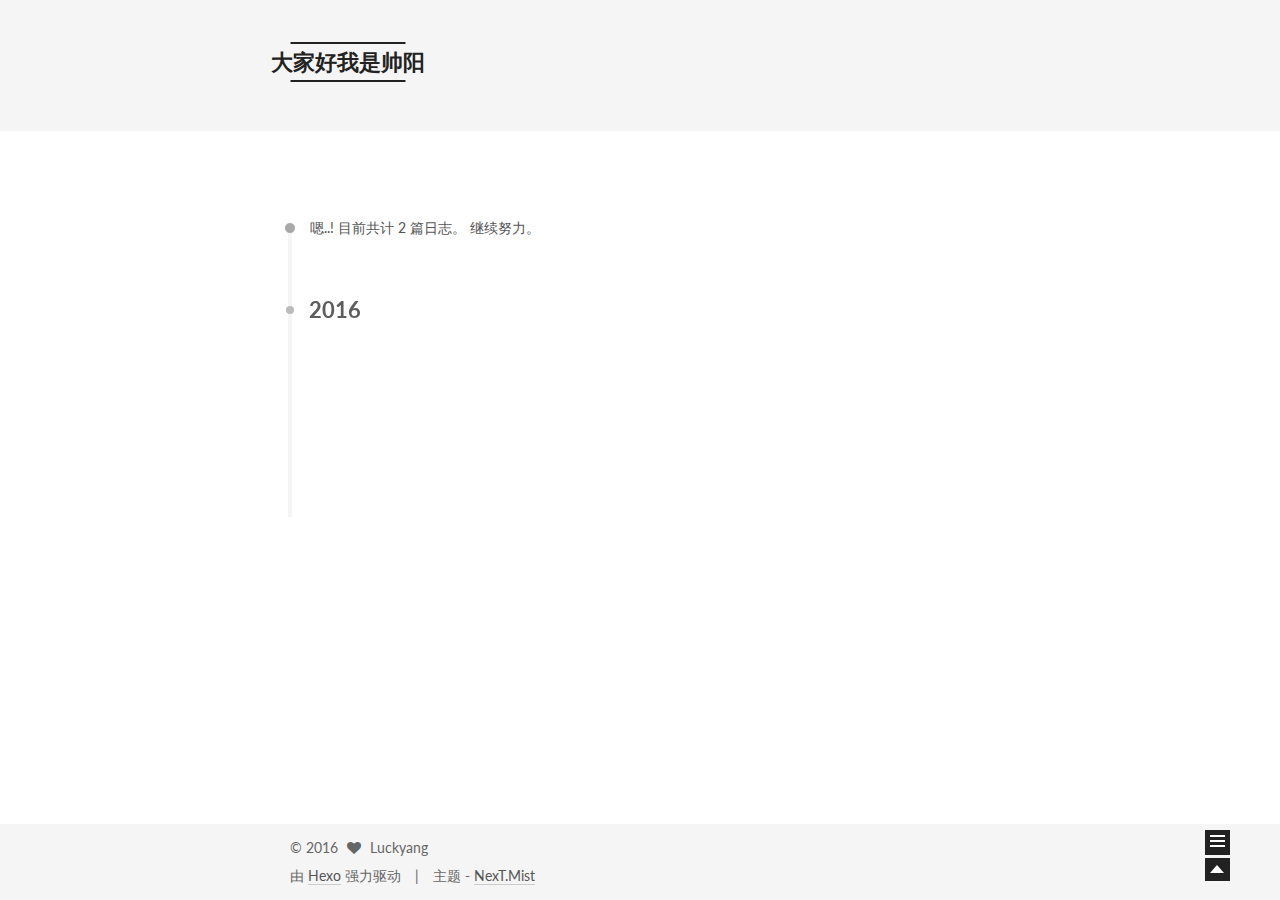
==== commit f878363d: "newArtist" ====
--- a/archives/index.html
+++ b/archives/index.html
@@ -189,7 +189,7 @@
       
         
       
-      嗯..! 目前共计 1 篇日志。 继续努力。
+      嗯..! 目前共计 2 篇日志。 继续努力。
     </span>
 
     
@@ -203,6 +203,43 @@
         <div class="collection-title">
           <h2 class="archive-year motion-element" id="archive-year-2016">2016</h2>
         </div>
+      
+      
+
+      
+
+  <article class="post post-type-normal" itemscope itemtype="http://schema.org/Article">
+    <header class="post-header">
+
+      <h1 class="post-title">
+        
+            <a class="post-title-link" href="/2016/01/13/GCD的学习/" itemprop="url">
+              
+                <span itemprop="name">GCD的学习（上篇）</span>
+              
+            </a>
+        
+      </h1>
+
+      <div class="post-meta">
+        <time class="post-time" itemprop="dateCreated"
+              datetime="2016-01-13T21:03:02+08:00"
+              content="2016-01-13" >
+          01-13
+        </time>
+      </div>
+
+    </header>
+  </article>
+
+
+
+    
+
+      
+      
+      
+
       
       
 
@@ -278,7 +315,7 @@
         <nav class="site-state motion-element">
           <div class="site-state-item site-state-posts">
             <a href="/archives">
-              <span class="site-state-item-count">1</span>
+              <span class="site-state-item-count">2</span>
               <span class="site-state-item-name">日志</span>
             </a>
           </div>
--- a/css/main.css
+++ b/css/main.css
@@ -965,7 +965,7 @@
   width: 4px;
   height: 4px;
   border-radius: 50%;
-  background: #fa3349;
+  background: #6e2f09;
 }
 .sidebar-nav {
   margin: 0 0 20px;
